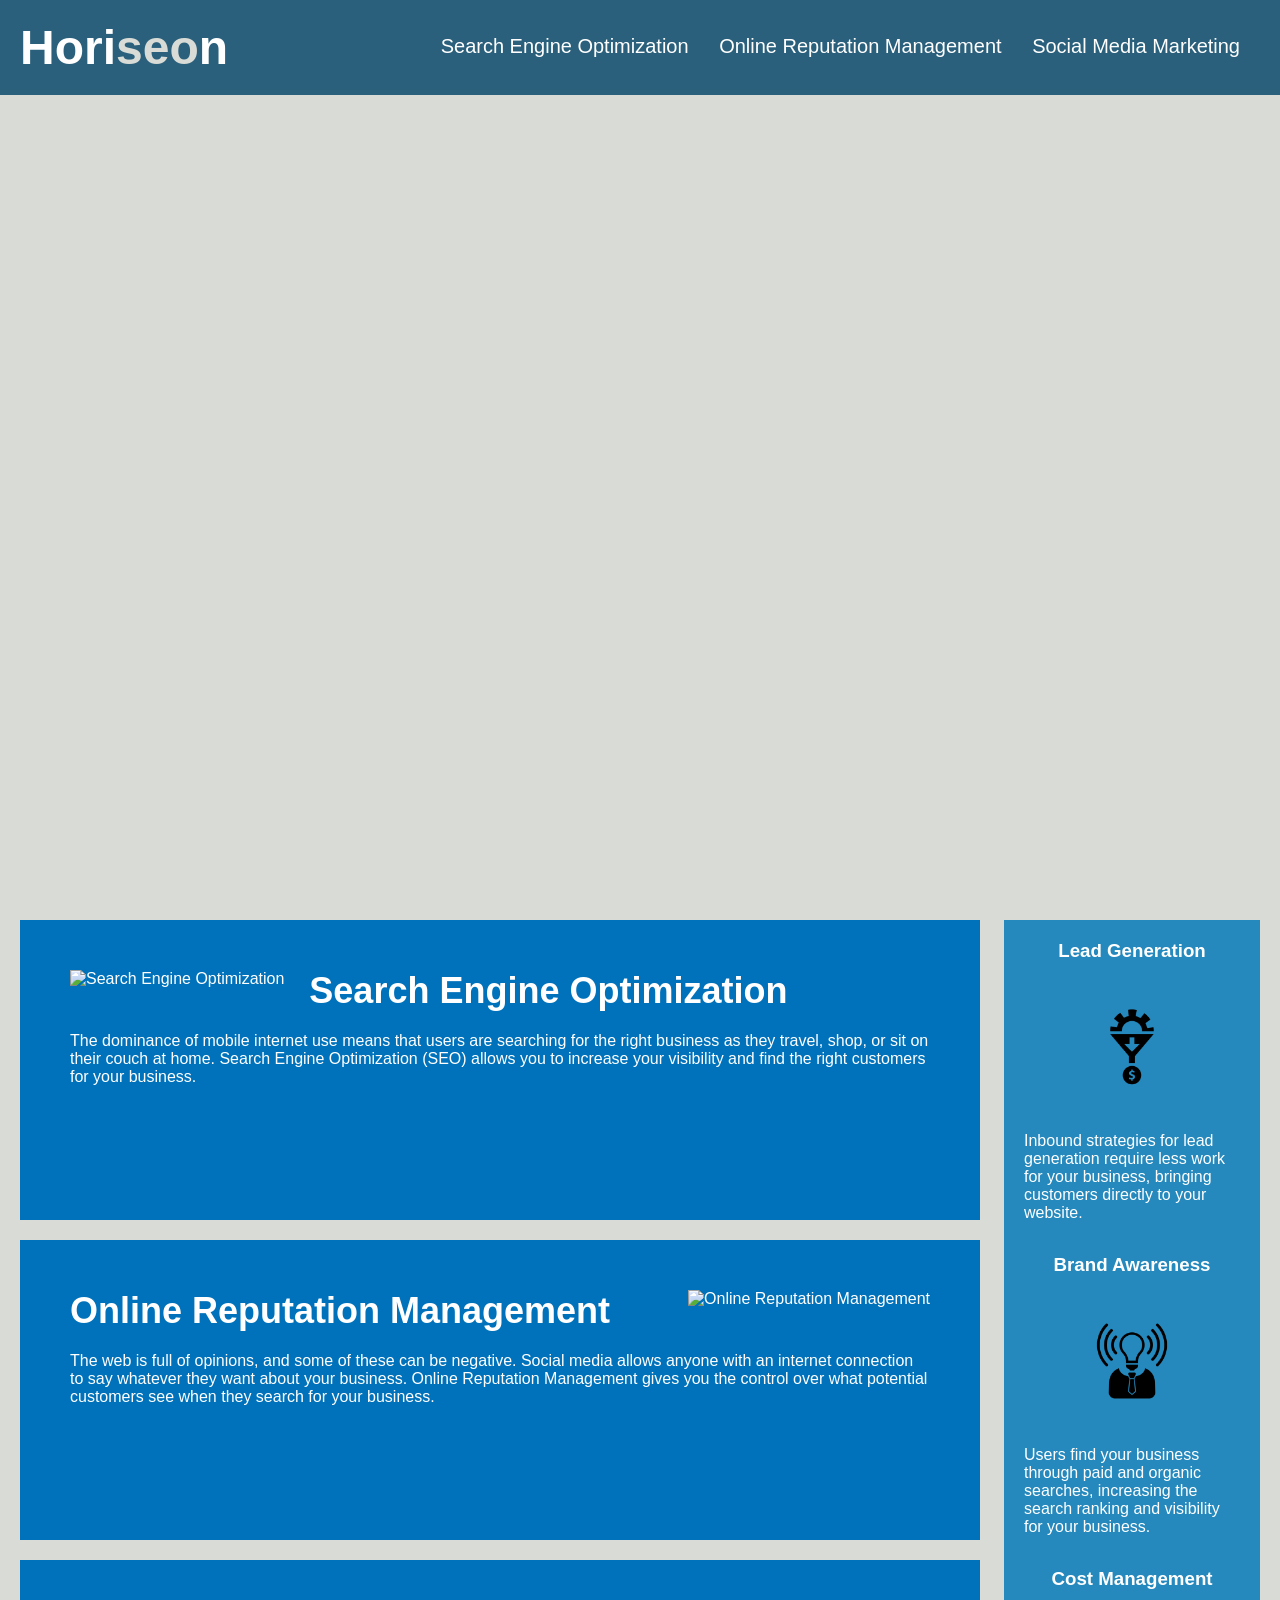
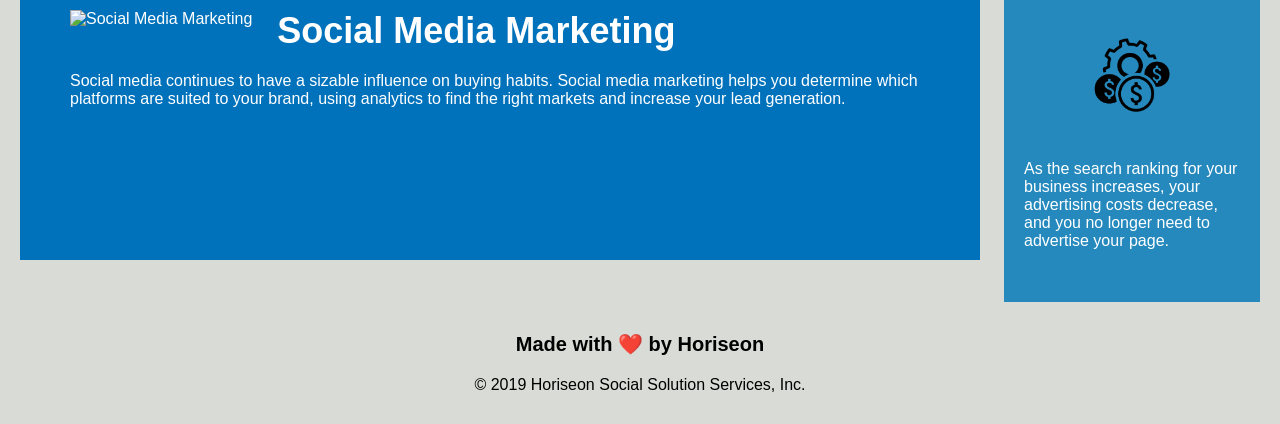
==== MarketAgency.html @ 06aa9eb2 "Added in refactored code" ====
<!DOCTYPE html>
<html lang="en-us">

<head>
    <meta charset="UTF-8" />
    <link rel="stylesheet" href="./assets/css/Marketagency.css">
    <title>website</title>
</head>

<body>
    <header>
        <h1>Hori<span class="seo">seo</span>n</h1>
        <nav>
            <ul>
                <li>
                    <a href="#search-engine-optimization">Search Engine Optimization</a>
                </li>
                <li>
                    <a href="#online-reputation-management">Online Reputation Management</a>
                </li>
                <li>
                    <a href="#social-media-marketing">Social Media Marketing</a>
                </li>
            </ul>
        </nav>
    </header>
    
    
    <div class="hero"></div>
    
    
    <main>
        
        <section id="search-engine-optimization" class="search-engine-optimization">
           
            <img src="./assets/images/search-engine-optimization.jpg" alt="Search Engine Optimization" class="float-left" />
           
            <h2>Search Engine Optimization</h2>
            <p>
                The dominance of mobile internet use means that users are searching for the right business as they travel, shop, or sit on their couch at home. Search Engine Optimization (SEO) allows you to increase your visibility and find the right customers for your business.
            </p>
        </section>
        
        <section id="online-reputation-management" class="online-reputation-management">
           
            <img src="./assets/images/online-reputation-management.jpg" alt="Online Reputation Management" class="float-right" />
            
            <h2>Online Reputation Management</h2>
            <p>
                The web is full of opinions, and some of these can be negative. Social media allows anyone with an internet connection to say whatever they want about your business. Online Reputation Management gives you the control over what potential customers see when they search for your business.
            </p>
        </section>
        
        <section id="social-media-marketing" class="social-media-marketing">
            
            <img src="./assets/images/social-media-marketing.jpg" alt="Social Media Marketing" class="float-left"/>
            
            <h2>Social Media Marketing</h2>
            <p>
                Social media continues to have a sizable influence on buying habits. Social media marketing helps you determine which platforms are suited to your brand, using analytics to find the right markets and increase your lead generation.
            </p>
            
        </section>
    </main>
    
    <aside>
        <div class="benefit-lead">
            <h3>Lead Generation</h3>
            <img src="./assets/images/lead-generation.png" alt="Lead Generation icon" />
            <p>
                Inbound strategies for lead generation require less work for your business, bringing customers directly to your website.
            </p>
        </div>
        <div class="benefit-brand">
            <h3>Brand Awareness</h3>
            <img src="./assets/images/brand-awareness.png" alt="Brand Awareness icon"/>
            <p>
                Users find your business through paid and organic searches, increasing the search ranking and visibility for your business.
            </p>
        </div>
        <div class="benefit-cost">
            <h3>Cost Management</h3>
            <img src="./assets/images/cost-management.png" alt="Cost Management icon"></img>
            <p>
                As the search ranking for your business increases, your advertising costs decrease, and you no longer need to advertise your page.
            </p>
        </div>
    </aside>
    
    
    <footer>
        <h2>Made with ❤️️ by Horiseon</h2>
        <p>
         &copy; 2019 Horiseon Social Solution Services, Inc.
        </p>
    </footer>

</body>
</html>
---- assets/css/Marketagency.css ----
/* General style */
* {
    box-sizing: border-box;
    padding: 0;
    margin: 0;
}

body {
    background-color: #d9dcd6;
}
/* header styles */
header {
    padding: 20px;
    font-family: 'Trebuchet MS', 'Lucida Sans Unicode', 'Lucida Grande', 'Lucida Sans', Arial, sans-serif;
    background-color: #2a607c;
    color: #ffffff;
}

header h1 {
    display: inline-block;
    font-size: 48px;
}

header h1 .seo {
    color: #d9dcd6;
}

header nav {
    padding-top: 15px;
    margin-right: 20px;
    float: right;
    font-family: 'Gill Sans', 'Gill Sans MT', Calibri, 'Trebuchet MS', sans-serif;
    font-size: 20px;
}

header nav ul {
    list-style-type: none;
}

header nav ul li {
    display: inline-block;
    margin-left: 25px;
}
/* link styling */
a {
    color: #ffffff;
    text-decoration: none;
}

p {
    font-size: 16px;
}
/* Background style */
.hero {
    height: 800px;
    width: 100%;
    margin-bottom: 25px;
    background-image: url("../images/digital-marketing-meeting.jpg");
    background-size: cover;
    background-position: center;
}

main {
    width: 75%;
    display: inline-block;
    margin-left: 20px;
}

.content {
    width: 75%;
    display: inline-block;
    margin-left: 20px;
}

section {
    margin-bottom: 20px;
    padding: 50px;
    height: 300px;
    font-family: 'Gill Sans', 'Gill Sans MT', Calibri, 'Trebuchet MS', sans-serif;
    background-color: #0072bb;
    color: #ffffff;
}

.search-engine-optimization img,
.online-reputation-management img,
.social-media-marketing img {
    max-height: 200px;
}

.float-left {
    float: left;
    margin-right: 25px;
}

.float-right {
    float: right;
    margin-left: 25px;
}

h2 {
    margin-bottom: 20px;
    font-size: 36px;
}

aside {
    margin-right: 20px;
    padding: 20px;
    clear: both;
    float: right;
    width: 20%;
    height: 100%;
    font-family: 'Gill Sans', 'Gill Sans MT', Calibri, 'Trebuchet MS', sans-serif;
    background-color: #2589bd;
}

.benefit-lead,
.benefit-brand,
.benefit-cost {
    margin-bottom: 32px;
    color: #ffffff;
}

h3 {
    margin-bottom: 10px;
    text-align: center;
}

.benefit-lead img,
.benefit-cost img,
.benefit-brand img {
    display: block;
    margin: 10px auto;
    max-width: 150px;
}

footer {
    padding: 30px;
    clear: both;
    font-family: 'Trebuchet MS', 'Lucida Sans Unicode', 'Lucida Grande', 'Lucida Sans', Arial, sans-serif;
    text-align: center;
}

footer h2 {
    font-size: 20px;
}
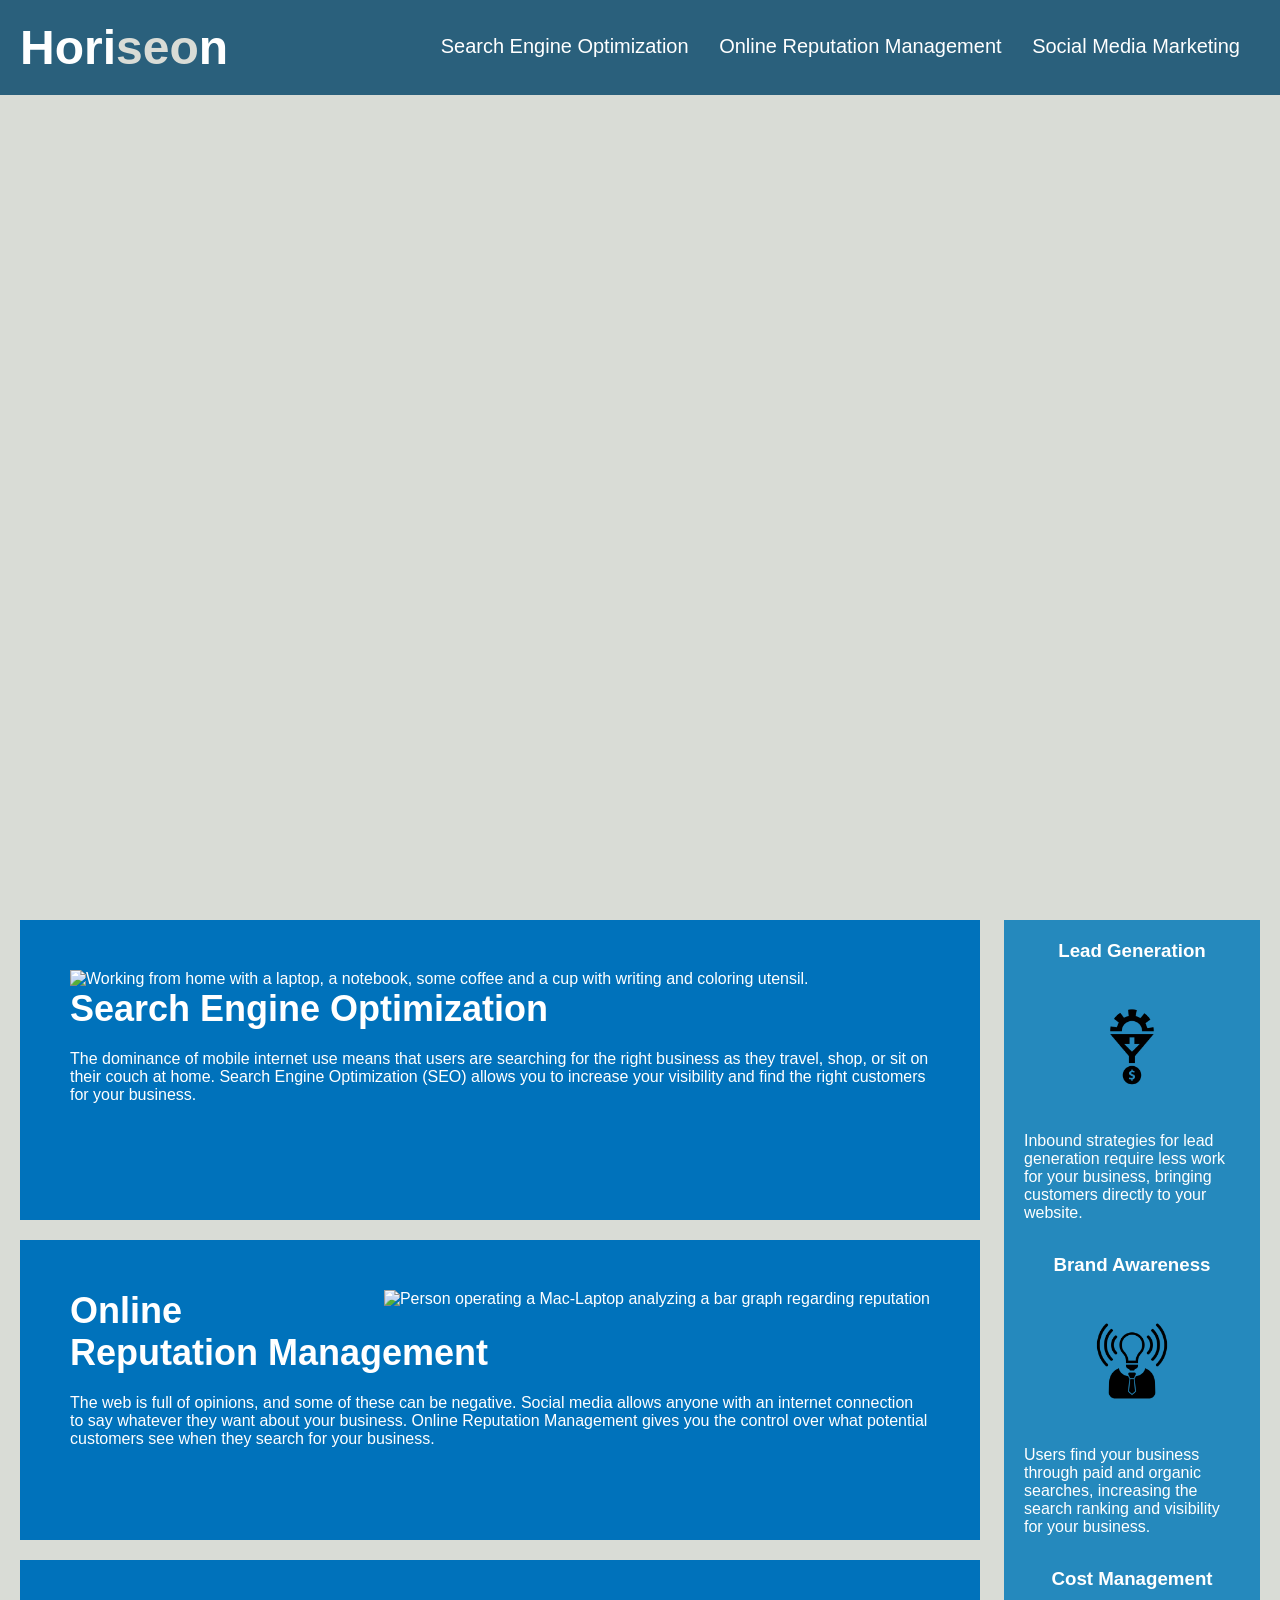
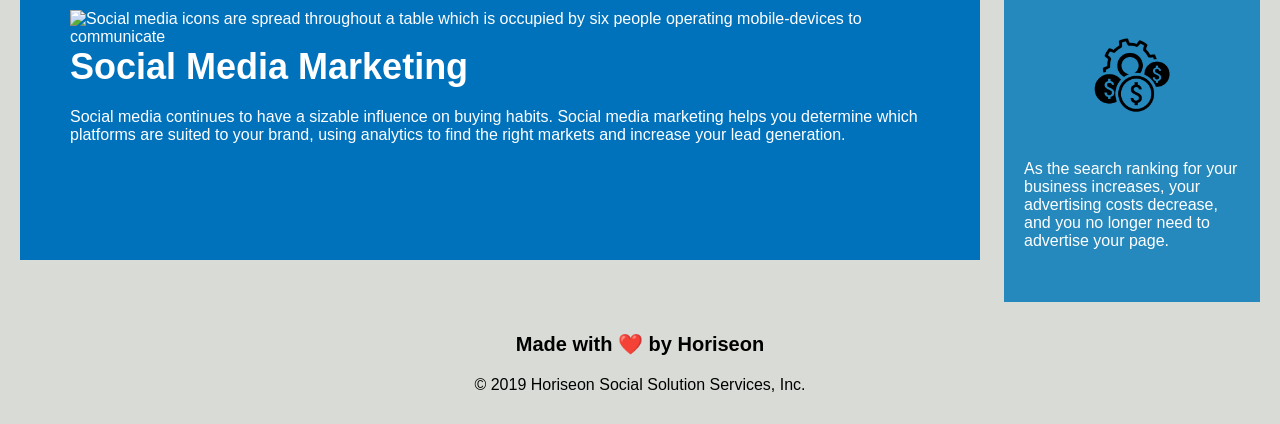
==== commit 813da19d: "ALT Done" ====
--- a/MarketAgency.html
+++ b/MarketAgency.html
@@ -33,7 +33,7 @@
         
         <section id="search-engine-optimization" class="search-engine-optimization">
            
-            <img src="./assets/images/search-engine-optimization.jpg" alt="Search Engine Optimization" class="float-left" />
+            <img src="./assets/images/search-engine-optimization.jpg" alt="Working from home with a laptop, a notebook, some coffee and a cup with writing and coloring utensil." class="float-left" />
            
             <h2>Search Engine Optimization</h2>
             <p>
@@ -43,7 +43,7 @@
         
         <section id="online-reputation-management" class="online-reputation-management">
            
-            <img src="./assets/images/online-reputation-management.jpg" alt="Online Reputation Management" class="float-right" />
+            <img src="./assets/images/online-reputation-management.jpg" alt="Person operating a Mac-Laptop analyzing a bar graph regarding reputation" class="float-right" />
             
             <h2>Online Reputation Management</h2>
             <p>
@@ -53,7 +53,7 @@
         
         <section id="social-media-marketing" class="social-media-marketing">
             
-            <img src="./assets/images/social-media-marketing.jpg" alt="Social Media Marketing" class="float-left"/>
+            <img src="./assets/images/social-media-marketing.jpg" alt="Social media icons  are spread throughout a table which is occupied by six people operating mobile-devices to communicate" class="float-left"/>
             
             <h2>Social Media Marketing</h2>
             <p>
--- a/assets/css/Marketagency.css
+++ b/assets/css/Marketagency.css
@@ -24,7 +24,7 @@
 header h1 .seo {
     color: #d9dcd6;
 }
-
+/* Nav-styles */
 header nav {
     padding-top: 15px;
     margin-right: 20px;
@@ -41,7 +41,7 @@
     display: inline-block;
     margin-left: 25px;
 }
-/* link styling */
+/* link styles */
 a {
     color: #ffffff;
     text-decoration: none;
@@ -50,7 +50,7 @@
 p {
     font-size: 16px;
 }
-/* Background style */
+/* Background styles */
 .hero {
     height: 800px;
     width: 100%;
@@ -59,7 +59,7 @@
     background-size: cover;
     background-position: center;
 }
-
+/* main & sections styles */
 main {
     width: 75%;
     display: inline-block;
@@ -101,7 +101,7 @@
     margin-bottom: 20px;
     font-size: 36px;
 }
-
+/* sidebar styles */
 aside {
     margin-right: 20px;
     padding: 20px;
@@ -132,7 +132,7 @@
     margin: 10px auto;
     max-width: 150px;
 }
-
+/* footer styles */
 footer {
     padding: 30px;
     clear: both;
